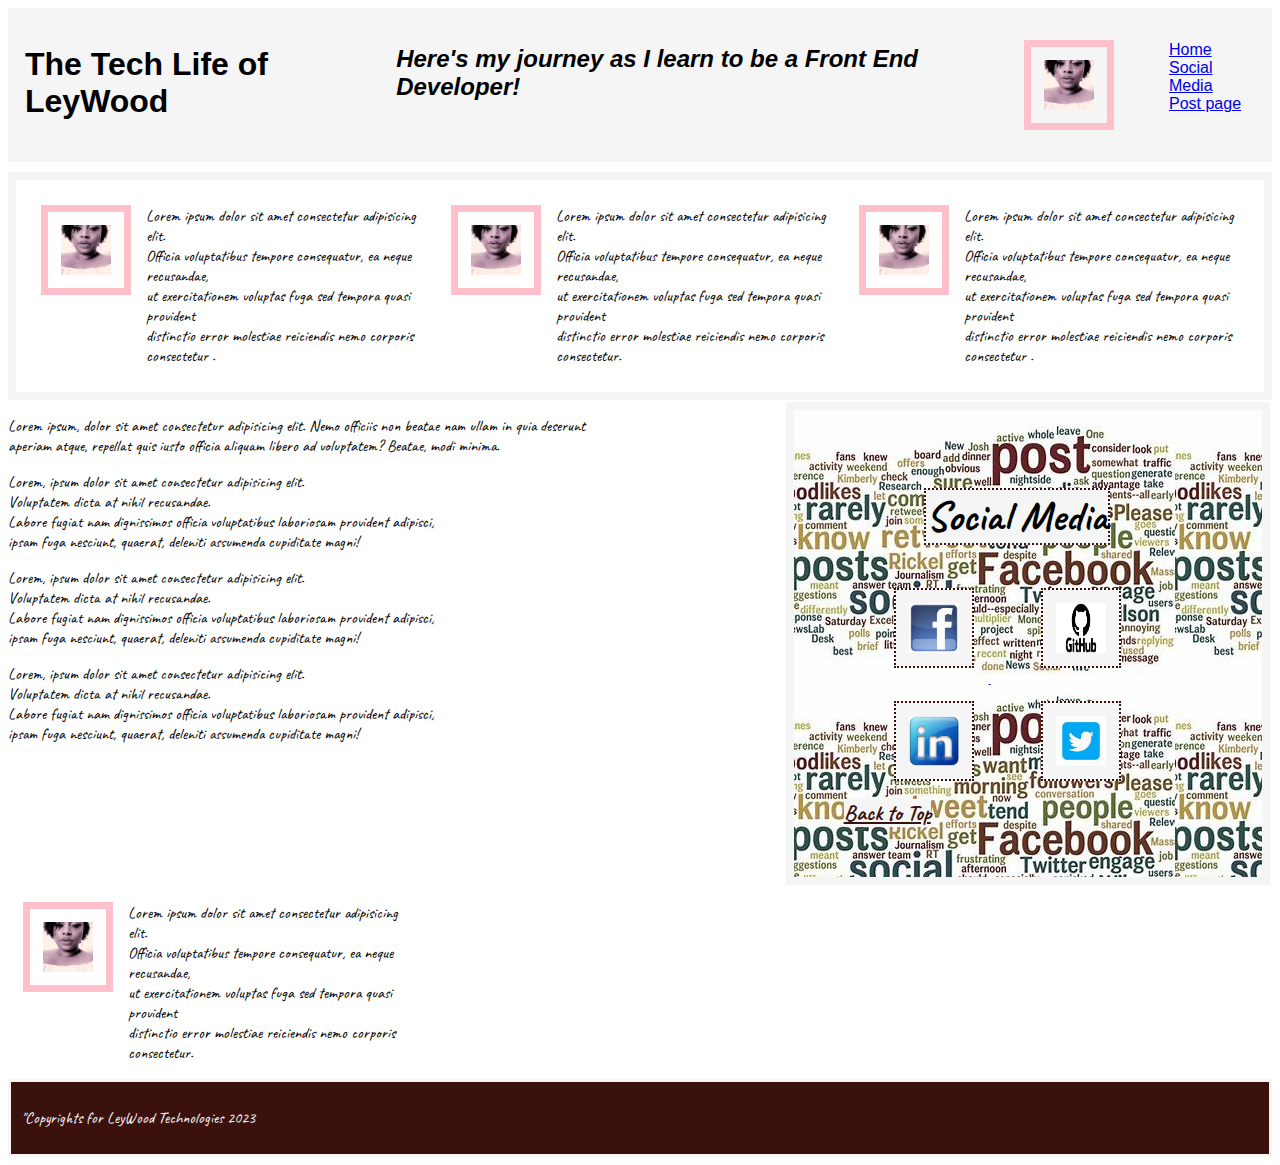
==== index.html @ f8debd3e "Add files via upload" ====
<!DOCTYPE html>
<html lang="en">

<head>
    <meta charset="UTF-8">
    <link rel="stylesheet" href="main.css">
    <link rel="preconnect" href="https://fonts.googleapis.com">
    <link rel="preconnect" href="https://fonts.gstatic.com" crossorigin>
    <link href="https://fonts.googleapis.com/css2?family=Caveat:wght@400;700&family=Pacifico&display=swap" rel="stylesheet">
    <title> The Tech Life of LeyWood</title>
</head>

<body>
    <header>
        <h1> The Tech Life of LeyWood</h1>
        <h2><i>Here's my journey as I learn to be a Front End Developer!</i></h2>
        <img src="AshModelBW.jpg" alt="happy">
        <ul>
            <li>
                <a id="home_page" href="index.html">Home</a>
            </li>

            <li><a href="#side_note">Social Media</a></li>
            <li><a href="post.html">Post page</a></li>
        </ul>
    </header>



    <div id="bigbox">


        <div class="headertop">
            <p> Lorem ipsum dolor sit amet consectetur adipisicing elit.<br> Officia voluptatibus tempore consequatur, ea neque recusandae,<br> ut exercitationem voluptas fuga sed tempora quasi provident<br> distinctio error molestiae reiciendis nemo corporis
                consectetur .
            </p> <img src="AshModelBW.jpg" alt="happy">

            <p>Lorem ipsum dolor sit amet consectetur adipisicing elit.<br> Officia voluptatibus tempore consequatur, ea neque recusandae,<br> ut exercitationem voluptas fuga sed tempora quasi provident<br> distinctio error molestiae reiciendis nemo corporis
                consectetur. </p>
            <section>
                <img src="AshModelBW.jpg" alt="happy">
            </section>




            <p> Lorem ipsum dolor sit amet consectetur adipisicing elit.<br> Officia voluptatibus tempore consequatur, ea neque recusandae,<br> ut exercitationem voluptas fuga sed tempora quasi provident<br> distinctio error molestiae reiciendis nemo corporis
                consectetur .
            </p> <img src="AshModelBW.jpg" alt="happy">

        </div>
        <img src="AshModelBW.jpg" alt="happy">




        <p>Lorem ipsum dolor sit amet consectetur adipisicing elit.<br> Officia voluptatibus tempore consequatur, ea neque recusandae,<br> ut exercitationem voluptas fuga sed tempora quasi provident<br> distinctio error molestiae reiciendis nemo corporis
            consectetur.
        </p>


        <div class="maininfo">
            <p>Lorem ipsum dolor sit amet consectetur adipisicing elit.<br> Officia voluptatibus tempore consequatur, ea neque recusandae,<br> ut exercitationem voluptas fuga sed tempora quasi provident<br> distinctio error molestiae reiciendis nemo corporis
                consectetur.
            </p>


            <p>Lorem ipsum dolor sit amet consectetur adipisicing elit.<br> Officia voluptatibus tempore consequatur, ea neque recusandae,<br> ut exercitationem voluptas fuga sed tempora quasi provident<br> distinctio error molestiae reiciendis nemo corporis
                consectetur.
            </p>
        </div>
        <div class="maininfo">
            <p>Lorem ipsum, dolor sit amet consectetur adipisicing elit. Nemo officiis non beatae nam ullam in quia deserunt aperiam atque, repellat quis iusto officia aliquam libero ad voluptatem? Beatae, modi minima.</p>
            <p> Lorem, ipsum dolor sit amet consectetur adipisicing elit.<br> Voluptatem dicta at nihil recusandae.<br> Labore fugiat nam dignissimos officia voluptatibus laboriosam provident adipisci,<br>ipsam fuga nesciunt, quaerat, deleniti assumenda cupiditate
                magni!
            </p>
            <p> Lorem, ipsum dolor sit amet consectetur adipisicing elit.<br> Voluptatem dicta at nihil recusandae.<br> Labore fugiat nam dignissimos officia voluptatibus laboriosam provident adipisci,<br>ipsam fuga nesciunt, quaerat, deleniti assumenda cupiditate
                magni!
            </p>
            <p> Lorem, ipsum dolor sit amet consectetur adipisicing elit.<br> Voluptatem dicta at nihil recusandae.<br> Labore fugiat nam dignissimos officia voluptatibus laboriosam provident adipisci,<br>ipsam fuga nesciunt, quaerat, deleniti assumenda cupiditate
                magni!
            </p>
        </div>
        <div class="sidenote">
            <a id="side_note">
                <h1 id="SMBCO">Social Media</h1>
            </a>
            <a href="https://www.facebook.com/"> <img id="sociImg" src="fbimg.jpeg" alt="FB"> </a>

            <a href="https://github.com/Oleeash85"><img id="sociImg" src="GithubLogo.jpeg" alt="GitHub"></a>

            <a href="https://www.linkedin.com/in/ashley-martin-gatewood-67695519a/"> <img id="sociImg" src="LinkedinLogo.jpeg" alt="LinkedIn"></a>

            <a href="https://twitter.com/oleeash"> <img id="sociImg" src="twitterLogo.jpeg" alt="Twitter"></a>

            <section>
                <a href="#home_page" id="bttl">Back to Top</a>
            </section>





        </div>
    </div>
    <div class="footer">
        <p>"Copyrights for LeyWood Technologies 2023</p>
    </div>

</body>

</html>
---- main.css ----
@import url(post.css);
@import url(next.css);
@import url(final.css);
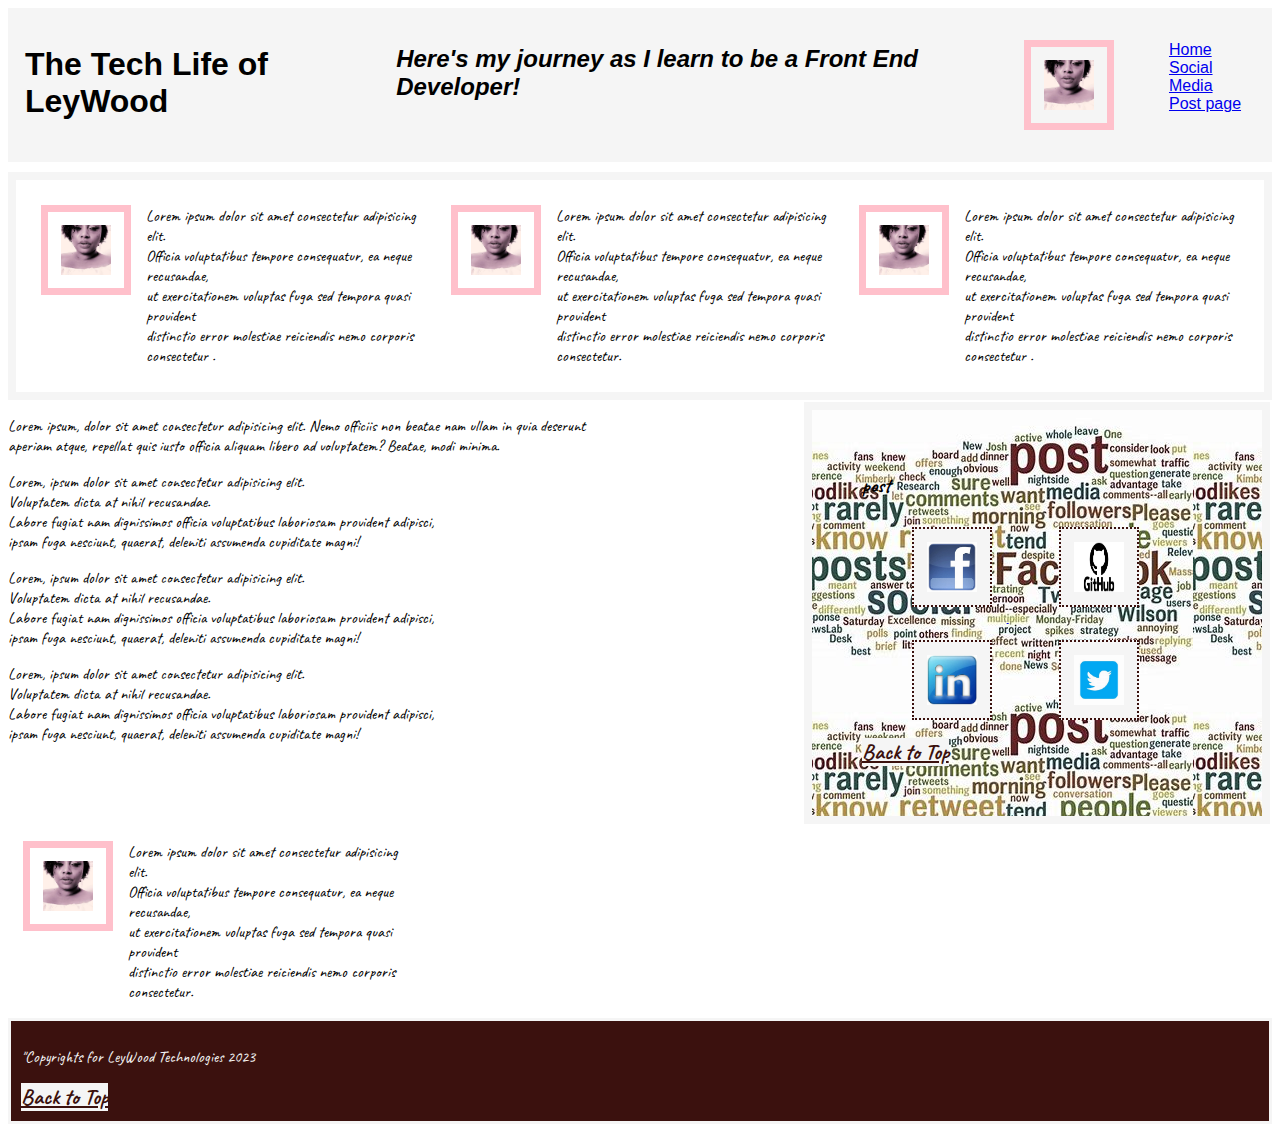
==== commit 92e7012a: "Update index.html" ====
--- a/index.html
+++ b/index.html
@@ -83,7 +83,7 @@
         </div>
         <div class="sidenote">
             <a id="side_note">
-                <h1 id="SMBCO">Social Media</h1>
+                <h1 id="">post</h1>
             </a>
             <a href="https://www.facebook.com/"> <img id="sociImg" src="fbimg.jpeg" alt="FB"> </a>
 
@@ -105,8 +105,11 @@
     </div>
     <div class="footer">
         <p>"Copyrights for LeyWood Technologies 2023</p>
+        <section>
+            <a href="#home_page" id="bttl">Back to Top</a>
+        </section>
     </div>
 
 </body>
 
-</html>+</html>
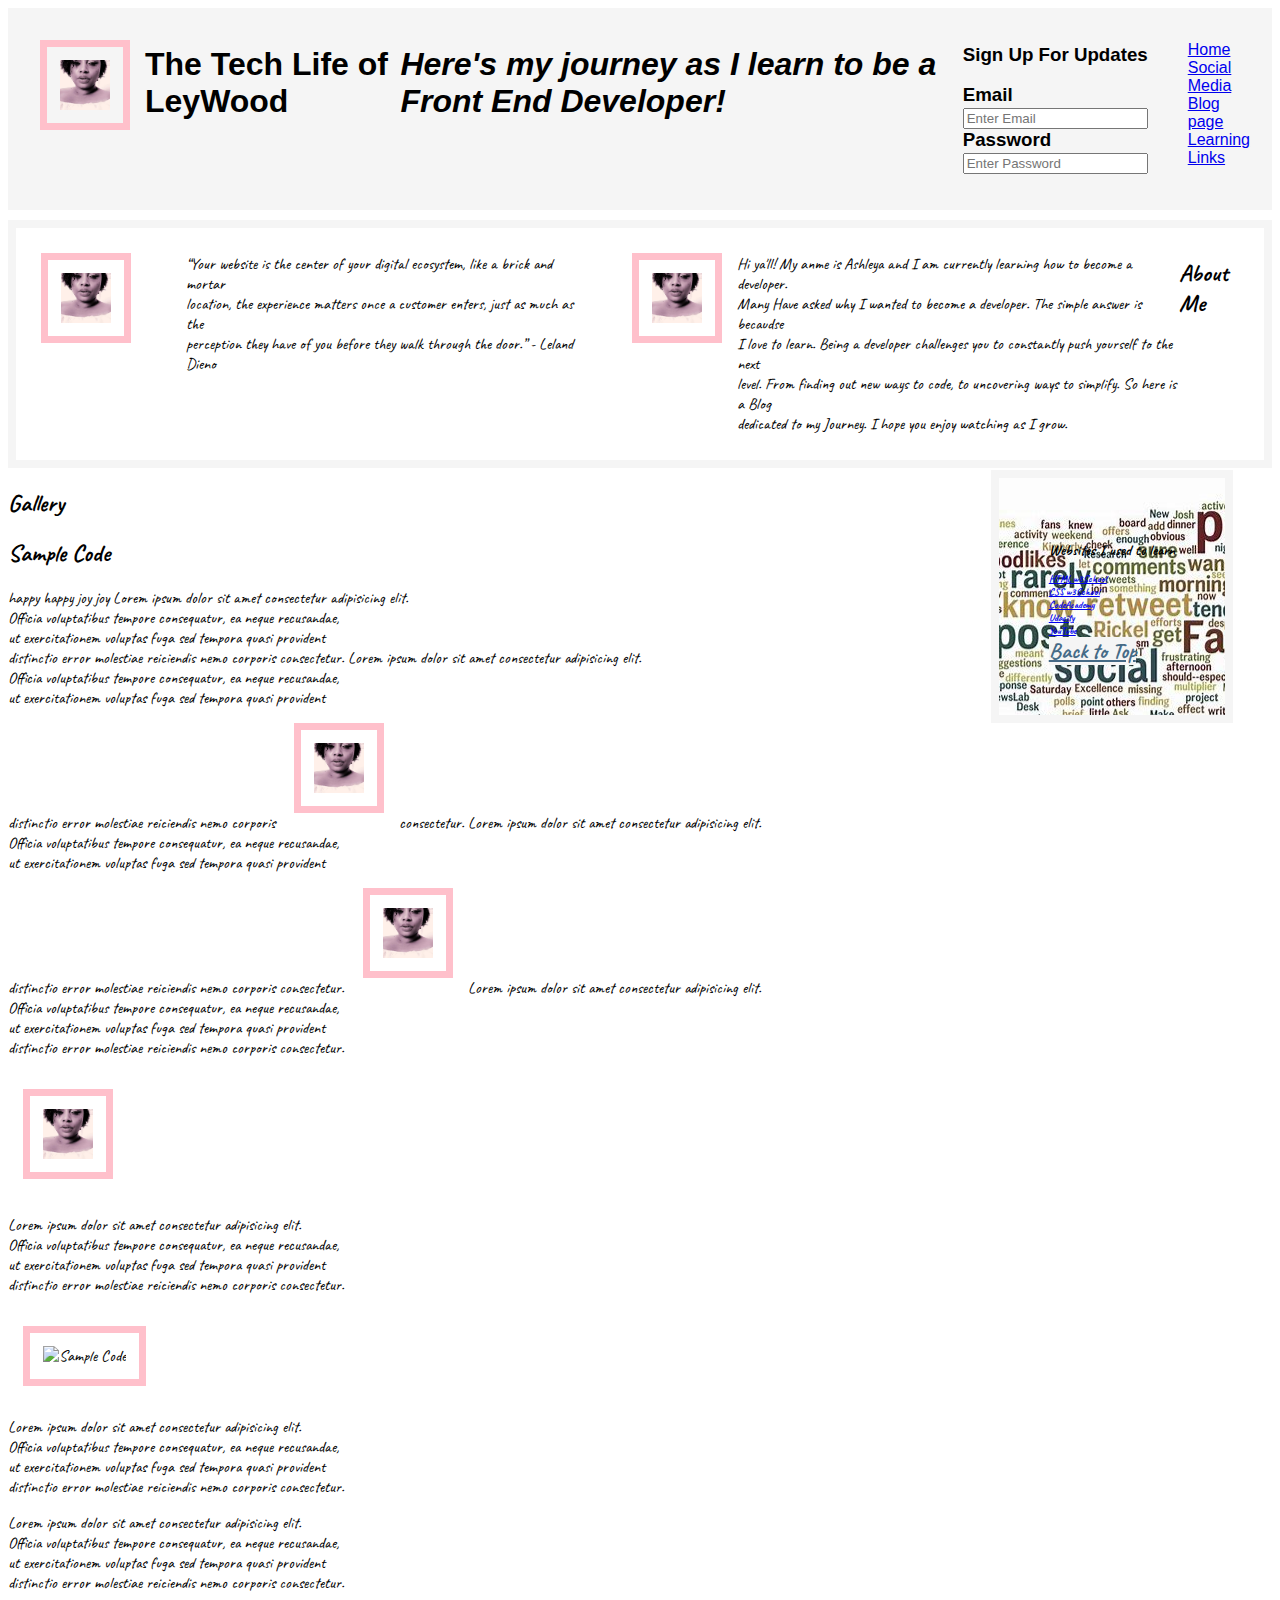
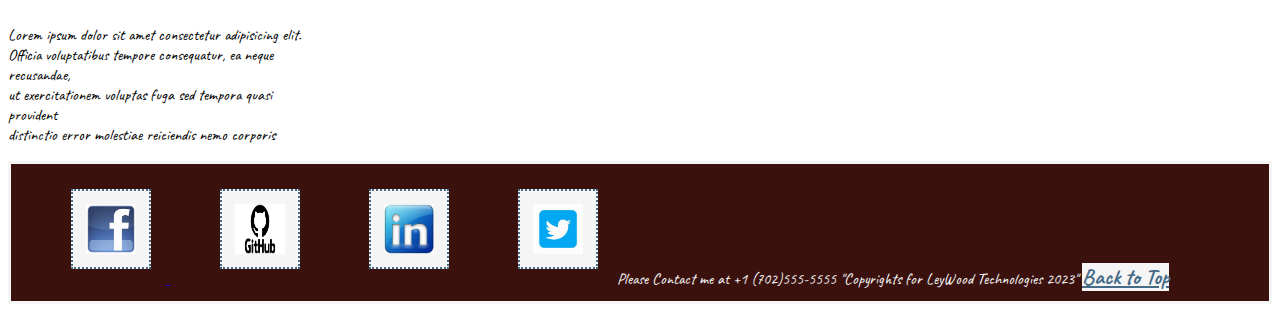
==== commit b487cdff: "Update index.html" ====
--- a/index.html
+++ b/index.html
@@ -1,5 +1,6 @@
 <!DOCTYPE html>
 <html lang="en">
+
 
 <head>
     <meta charset="UTF-8">
@@ -12,16 +13,32 @@
 
 <body>
     <header>
+        <img src="AshModelBW.jpg" alt="happy">
         <h1> The Tech Life of LeyWood</h1>
-        <h2><i>Here's my journey as I learn to be a Front End Developer!</i></h2>
-        <img src="AshModelBW.jpg" alt="happy">
+        <p>
+            <h1><i>Here's my journey as I learn to be a Front End Developer!</i></h1>
+        </p>
+
+        <section id="signup">
+            <h3>
+                <p>Sign Up For Updates</p>
+
+                <label for="email"><b>Email</b></label>
+                <input type="text" placeholder="Enter Email" name="email required">
+                <br>
+
+                <label for="pwrd"><b>Password</b></label>
+                <input type="text" placeholder="Enter Password" name="password required">
+            </h3>
+        </section>
         <ul>
             <li>
                 <a id="home_page" href="index.html">Home</a>
             </li>
 
             <li><a href="#side_note">Social Media</a></li>
-            <li><a href="post.html">Post page</a></li>
+            <li><a href="post.html">Blog page</a></li>
+            <li><a href="#l_l">Learning Links</a></li>
         </ul>
     </header>
 
@@ -31,60 +48,93 @@
 
 
         <div class="headertop">
-            <p> Lorem ipsum dolor sit amet consectetur adipisicing elit.<br> Officia voluptatibus tempore consequatur, ea neque recusandae,<br> ut exercitationem voluptas fuga sed tempora quasi provident<br> distinctio error molestiae reiciendis nemo corporis
-                consectetur .
+            <h2>About Me</h2>
+
+
+
+            <p> Hi ya'll! My anme is Ashleya and I am currently learning how to become a developer. <br>Many Have asked why I wanted to become a developer. The simple answer is becaudse <br>I love to learn. Being a developer challenges you to constantly push
+                yourself to the next <br> level. From finding out new ways to code, to uncovering ways to simplify. So here is a Blog <br> dedicated to my Journey. I hope you enjoy watching as I grow.
             </p> <img src="AshModelBW.jpg" alt="happy">
-
-            <p>Lorem ipsum dolor sit amet consectetur adipisicing elit.<br> Officia voluptatibus tempore consequatur, ea neque recusandae,<br> ut exercitationem voluptas fuga sed tempora quasi provident<br> distinctio error molestiae reiciendis nemo corporis
-                consectetur. </p>
-            <section>
-                <img src="AshModelBW.jpg" alt="happy">
-            </section>
 
 
 
 
-            <p> Lorem ipsum dolor sit amet consectetur adipisicing elit.<br> Officia voluptatibus tempore consequatur, ea neque recusandae,<br> ut exercitationem voluptas fuga sed tempora quasi provident<br> distinctio error molestiae reiciendis nemo corporis
-                consectetur .
-            </p> <img src="AshModelBW.jpg" alt="happy">
 
-        </div>
-        <img src="AshModelBW.jpg" alt="happy">
+            <blockquote cite="https://www.ramotion.com/blog/web-development-quotes/">
+                “Your website is the center of your digital ecosystem, like a brick and mortar <br>location, the experience matters once a customer enters, just as much as the <br>perception they have of you before they walk through the door.” - Leland
+                Dieno
+            </blockquote>
+            <img src="AshModelBW.jpg" alt="happy">
 
 
 
 
+        </div>
+
         <p>Lorem ipsum dolor sit amet consectetur adipisicing elit.<br> Officia voluptatibus tempore consequatur, ea neque recusandae,<br> ut exercitationem voluptas fuga sed tempora quasi provident<br> distinctio error molestiae reiciendis nemo corporis
-            consectetur.
-        </p>
+
+            <div class="maininfo">
+                <h2 id="Gallery_g"> Gallery </h2>
+
+                <h2>Sample Code</h2>
+                <p>happy happy joy joy Lorem ipsum dolor sit amet consectetur adipisicing elit.<br> Officia voluptatibus tempore consequatur, ea neque recusandae,<br> ut exercitationem voluptas fuga sed tempora quasi provident
+                    <br> distinctio error molestiae reiciendis nemo corporis consectetur. Lorem ipsum dolor sit amet consectetur adipisicing elit.<br> Officia voluptatibus tempore consequatur, ea neque recusandae,<br> ut exercitationem voluptas fuga sed
+                    tempora quasi provident<br> distinctio error molestiae reiciendis nemo corporis <img src="AshModelBW.jpg" alt="happy">consectetur. Lorem ipsum dolor sit amet consectetur adipisicing elit.<br> Officia voluptatibus tempore consequatur,
+                    ea neque recusandae,<br> ut exercitationem voluptas fuga sed tempora quasi provident
+                    <br> distinctio error molestiae reiciendis nemo corporis consectetur. <img src="AshModelBW.jpg" alt="happy">Lorem ipsum dolor sit amet consectetur adipisicing elit.<br> Officia voluptatibus tempore consequatur, ea neque recusandae,<br>                    ut exercitationem voluptas fuga sed tempora quasi provident
+                    <br> distinctio error molestiae reiciendis nemo corporis consectetur.</p>
+                <img src="AshModelBW.jpg" alt="happy">
+                <p>Lorem ipsum dolor sit amet consectetur adipisicing elit.<br> Officia voluptatibus tempore consequatur, ea neque recusandae,<br> ut exercitationem voluptas fuga sed tempora quasi provident
+                    <br> distinctio error molestiae reiciendis nemo corporis consectetur.
+                </p>
 
 
-        <div class="maininfo">
-            <p>Lorem ipsum dolor sit amet consectetur adipisicing elit.<br> Officia voluptatibus tempore consequatur, ea neque recusandae,<br> ut exercitationem voluptas fuga sed tempora quasi provident<br> distinctio error molestiae reiciendis nemo corporis
-                consectetur.
-            </p>
 
 
-            <p>Lorem ipsum dolor sit amet consectetur adipisicing elit.<br> Officia voluptatibus tempore consequatur, ea neque recusandae,<br> ut exercitationem voluptas fuga sed tempora quasi provident<br> distinctio error molestiae reiciendis nemo corporis
-                consectetur.
-            </p>
-        </div>
-        <div class="maininfo">
-            <p>Lorem ipsum, dolor sit amet consectetur adipisicing elit. Nemo officiis non beatae nam ullam in quia deserunt aperiam atque, repellat quis iusto officia aliquam libero ad voluptatem? Beatae, modi minima.</p>
-            <p> Lorem, ipsum dolor sit amet consectetur adipisicing elit.<br> Voluptatem dicta at nihil recusandae.<br> Labore fugiat nam dignissimos officia voluptatibus laboriosam provident adipisci,<br>ipsam fuga nesciunt, quaerat, deleniti assumenda cupiditate
-                magni!
-            </p>
-            <p> Lorem, ipsum dolor sit amet consectetur adipisicing elit.<br> Voluptatem dicta at nihil recusandae.<br> Labore fugiat nam dignissimos officia voluptatibus laboriosam provident adipisci,<br>ipsam fuga nesciunt, quaerat, deleniti assumenda cupiditate
-                magni!
-            </p>
-            <p> Lorem, ipsum dolor sit amet consectetur adipisicing elit.<br> Voluptatem dicta at nihil recusandae.<br> Labore fugiat nam dignissimos officia voluptatibus laboriosam provident adipisci,<br>ipsam fuga nesciunt, quaerat, deleniti assumenda cupiditate
-                magni!
-            </p>
-        </div>
-        <div class="sidenote">
-            <a id="side_note">
-                <h1 id="">post</h1>
-            </a>
+
+
+
+                <img src="CheetSheet.jpg" alt="Sample Code" class="CSP">
+
+
+                <p>Lorem ipsum dolor sit amet consectetur adipisicing elit.<br> Officia voluptatibus tempore consequatur, ea neque recusandae,<br> ut exercitationem voluptas fuga sed tempora quasi provident
+                    <br> distinctio error molestiae reiciendis nemo corporis consectetur.
+                </p>
+
+                <p>Lorem ipsum dolor sit amet consectetur adipisicing elit.<br> Officia voluptatibus tempore consequatur, ea neque recusandae,<br> ut exercitationem voluptas fuga sed tempora quasi provident
+                    <br> distinctio error molestiae reiciendis nemo corporis consectetur.
+                </p>
+
+            </div>
+
+
+            <div class="sidenote">
+                <h2 id="l_l"> Websites I used to learn </h2>
+
+
+                <a href="https://www.w3schools.com/html/default.asp">HTML w3School</a><br>
+                <a href="https://www.w3schools.com/Css/">CSS w3School</a><br>
+                <a href="https://www.codecademy.com/">CodeAcademy</a><br>
+                <a href="https://www.udacity.com/">Udacity</a><br>
+                <a href="https://www.youtube.com/results?search_query=html">YouTube</a><br>
+                <a href="#home_page" id="bttl">Back to Top</a>
+
+
+
+
+
+            </div>
+    </div>
+
+
+    <footer class="footer">
+
+
+
+
+
+        <a id="side_note">
+
             <a href="https://www.facebook.com/"> <img id="sociImg" src="fbimg.jpeg" alt="FB"> </a>
 
             <a href="https://github.com/Oleeash85"><img id="sociImg" src="GithubLogo.jpeg" alt="GitHub"></a>
@@ -92,24 +142,12 @@
             <a href="https://www.linkedin.com/in/ashley-martin-gatewood-67695519a/"> <img id="sociImg" src="LinkedinLogo.jpeg" alt="LinkedIn"></a>
 
             <a href="https://twitter.com/oleeash"> <img id="sociImg" src="twitterLogo.jpeg" alt="Twitter"></a>
-
-            <section>
-                <a href="#home_page" id="bttl">Back to Top</a>
-            </section>
+            Please Contact me at +1 (702)555-5555 "Copyrights for LeyWood Technologies 2023"
+            <a href="#home_page" id="bttl">Back to Top</a>
 
 
 
-
-
-        </div>
-    </div>
-    <div class="footer">
-        <p>"Copyrights for LeyWood Technologies 2023</p>
-        <section>
-            <a href="#home_page" id="bttl">Back to Top</a>
-        </section>
-    </div>
-
+    </footer>
 </body>
 
 </html>
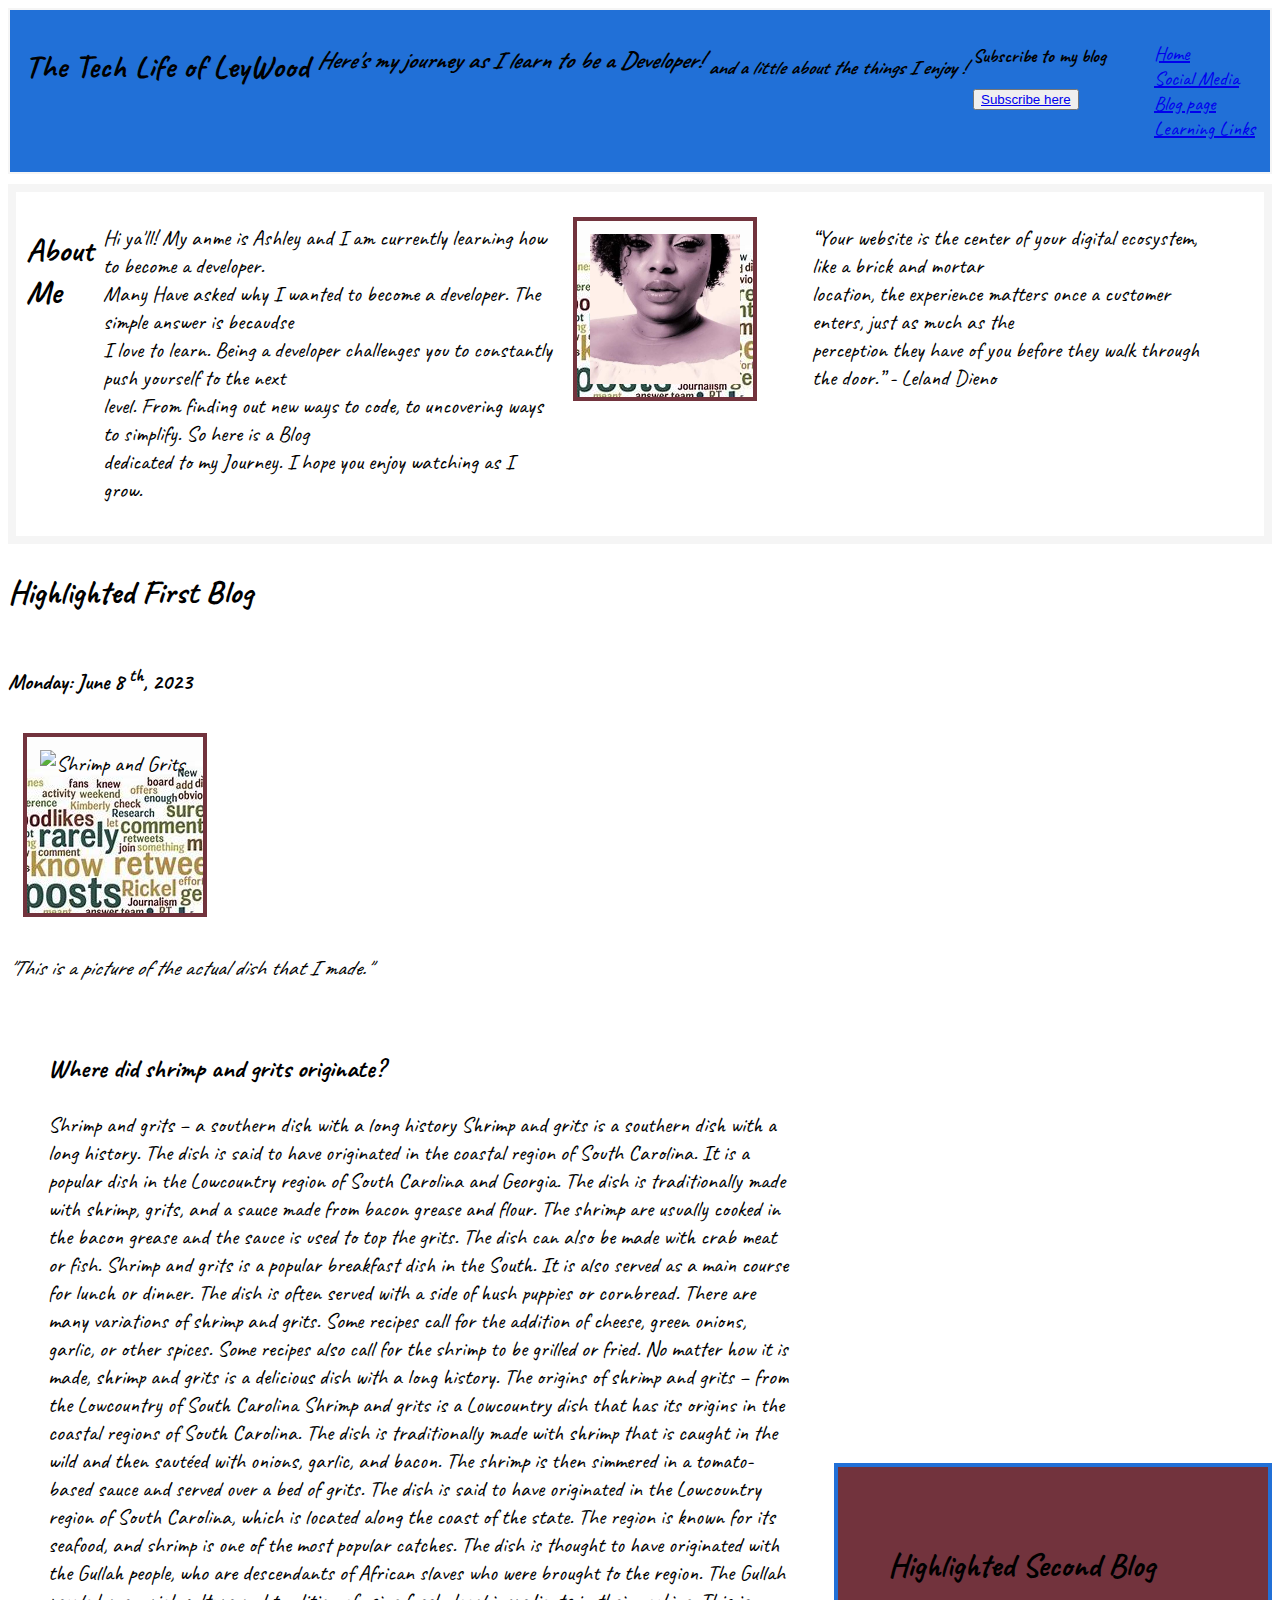
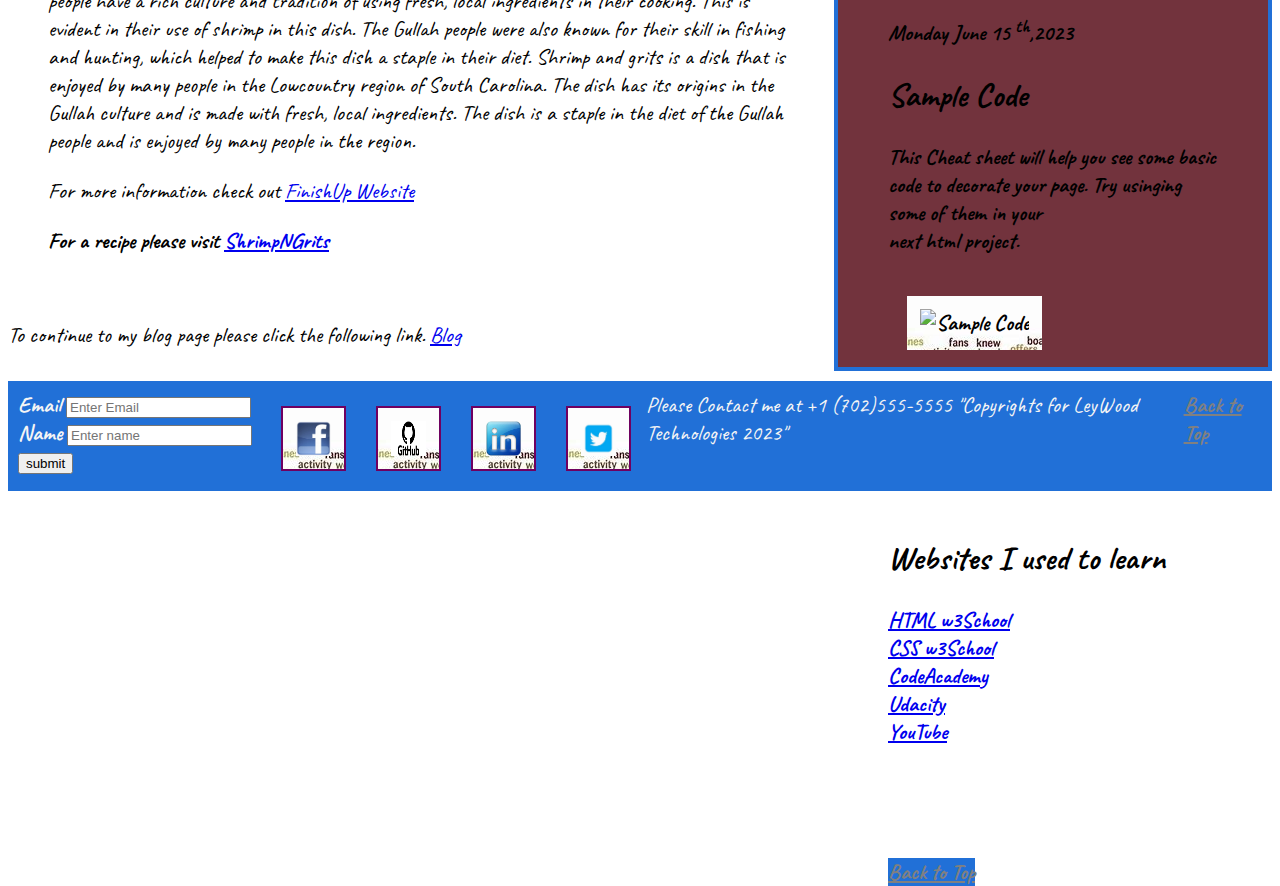
==== commit e5f9602b: "Update index.html" ====
--- a/index.html
+++ b/index.html
@@ -13,22 +13,22 @@
 
 <body>
     <header>
-        <img src="AshModelBW.jpg" alt="happy">
+
         <h1> The Tech Life of LeyWood</h1>
-        <p>
-            <h1><i>Here's my journey as I learn to be a Front End Developer!</i></h1>
-        </p>
+        <section>
+            <p>
+                <h2><i>Here's my journey as I learn to be a Developer! <sub>and a little about the things I enjoy
+                            !</sub></i></h2>
+            </p>
+        </section>
+
 
         <section id="signup">
             <h3>
-                <p>Sign Up For Updates</p>
+                <p>Subscribe to my blog</p>
+                <button type="button"> <a href="#subhere">Subscribe here</a> </button>
 
-                <label for="email"><b>Email</b></label>
-                <input type="text" placeholder="Enter Email" name="email required">
-                <br>
 
-                <label for="pwrd"><b>Password</b></label>
-                <input type="text" placeholder="Enter Password" name="password required">
             </h3>
         </section>
         <ul>
@@ -52,9 +52,9 @@
 
 
 
-            <p> Hi ya'll! My anme is Ashleya and I am currently learning how to become a developer. <br>Many Have asked why I wanted to become a developer. The simple answer is becaudse <br>I love to learn. Being a developer challenges you to constantly push
+            <p> Hi ya'll! My anme is Ashley and I am currently learning how to become a developer. <br>Many Have asked why I wanted to become a developer. The simple answer is becaudse <br>I love to learn. Being a developer challenges you to constantly push
                 yourself to the next <br> level. From finding out new ways to code, to uncovering ways to simplify. So here is a Blog <br> dedicated to my Journey. I hope you enjoy watching as I grow.
-            </p> <img src="AshModelBW.jpg" alt="happy">
+            </p> <img id="lwp" src="AshModelBW.jpg" alt="happy">
 
 
 
@@ -64,75 +64,107 @@
                 “Your website is the center of your digital ecosystem, like a brick and mortar <br>location, the experience matters once a customer enters, just as much as the <br>perception they have of you before they walk through the door.” - Leland
                 Dieno
             </blockquote>
-            <img src="AshModelBW.jpg" alt="happy">
+
 
 
 
 
         </div>
 
-        <p>Lorem ipsum dolor sit amet consectetur adipisicing elit.<br> Officia voluptatibus tempore consequatur, ea neque recusandae,<br> ut exercitationem voluptas fuga sed tempora quasi provident<br> distinctio error molestiae reiciendis nemo corporis
-
-            <div class="maininfo">
-                <h2 id="Gallery_g"> Gallery </h2>
-
-                <h2>Sample Code</h2>
-                <p>happy happy joy joy Lorem ipsum dolor sit amet consectetur adipisicing elit.<br> Officia voluptatibus tempore consequatur, ea neque recusandae,<br> ut exercitationem voluptas fuga sed tempora quasi provident
-                    <br> distinctio error molestiae reiciendis nemo corporis consectetur. Lorem ipsum dolor sit amet consectetur adipisicing elit.<br> Officia voluptatibus tempore consequatur, ea neque recusandae,<br> ut exercitationem voluptas fuga sed
-                    tempora quasi provident<br> distinctio error molestiae reiciendis nemo corporis <img src="AshModelBW.jpg" alt="happy">consectetur. Lorem ipsum dolor sit amet consectetur adipisicing elit.<br> Officia voluptatibus tempore consequatur,
-                    ea neque recusandae,<br> ut exercitationem voluptas fuga sed tempora quasi provident
-                    <br> distinctio error molestiae reiciendis nemo corporis consectetur. <img src="AshModelBW.jpg" alt="happy">Lorem ipsum dolor sit amet consectetur adipisicing elit.<br> Officia voluptatibus tempore consequatur, ea neque recusandae,<br>                    ut exercitationem voluptas fuga sed tempora quasi provident
-                    <br> distinctio error molestiae reiciendis nemo corporis consectetur.</p>
-                <img src="AshModelBW.jpg" alt="happy">
-                <p>Lorem ipsum dolor sit amet consectetur adipisicing elit.<br> Officia voluptatibus tempore consequatur, ea neque recusandae,<br> ut exercitationem voluptas fuga sed tempora quasi provident
-                    <br> distinctio error molestiae reiciendis nemo corporis consectetur.
-                </p>
 
 
 
 
 
+        <div class="maininfo">
+            <h2 id="Gallery_g"> Highlighted First Blog </h2>
+            <p><b>Monday: June 8 <sup>th</sup>, 2023</b></p>
+            <img id="sng" src="ShrimpNGrits.jpg" alt="Shrimp and Grits">
+
+            <p id="pq"><i>"This is a picture of the actual dish that I made."</i></p>
 
 
-                <img src="CheetSheet.jpg" alt="Sample Code" class="CSP">
+            <blockquote cite="https://fisherbnb.com/where-did-shrimp-and-grits-originate/" id="sngf">
+                <h3> Where did shrimp and grits originate?</h3>
+                <p>Shrimp and grits – a southern dish with a long history Shrimp and grits is a southern dish with a long history. The dish is said to have originated in the coastal region of South Carolina. It is a popular dish in the Lowcountry region
+                    of South Carolina and Georgia. The dish is traditionally made with shrimp, grits, and a sauce made from bacon grease and flour. The shrimp are usually cooked in the bacon grease and the sauce is used to top the grits. The dish can
+                    also be made with crab meat or fish. Shrimp and grits is a popular breakfast dish in the South. It is also served as a main course for lunch or dinner. The dish is often served with a side of hush puppies or cornbread. There are many
+                    variations of shrimp and grits. Some recipes call for the addition of cheese, green onions, garlic, or other spices. Some recipes also call for the shrimp to be grilled or fried. No matter how it is made, shrimp and grits is a delicious
+                    dish with a long history. The origins of shrimp and grits – from the Lowcountry of South Carolina Shrimp and grits is a Lowcountry dish that has its origins in the coastal regions of South Carolina. The dish is traditionally made with
+                    shrimp that is caught in the wild and then sautéed with onions, garlic, and bacon. The shrimp is then simmered in a tomato-based sauce and served over a bed of grits. The dish is said to have originated in the Lowcountry region of
+                    South Carolina, which is located along the coast of the state. The region is known for its seafood, and shrimp is one of the most popular catches. The dish is thought to have originated with the Gullah people, who are descendants of
+                    African slaves who were brought to the region. The Gullah people have a rich culture and tradition of using fresh, local ingredients in their cooking. This is evident in their use of shrimp in this dish. The Gullah people were also
+                    known for their skill in fishing and hunting, which helped to make this dish a staple in their diet. Shrimp and grits is a dish that is enjoyed by many people in the Lowcountry region of South Carolina. The dish has its origins in
+                    the Gullah culture and is made with fresh, local ingredients. The dish is a staple in the diet of the Gullah people and is enjoyed by many people in the region.
+
+                    <p> For more information check out <a href="https://fisherbnb.com/where-did-shrimp-and-grits-originate/">FinishUp Website</a></p>
+                    <p><b>For a recipe please visit <a
+                                href="https://www.bowlofdelicious.com/easy-classic-shrimp-and-grits/">ShrimpNGrits</a></b>
+                    </p>
+            </blockquote>
 
 
-                <p>Lorem ipsum dolor sit amet consectetur adipisicing elit.<br> Officia voluptatibus tempore consequatur, ea neque recusandae,<br> ut exercitationem voluptas fuga sed tempora quasi provident
-                    <br> distinctio error molestiae reiciendis nemo corporis consectetur.
-                </p>
 
-                <p>Lorem ipsum dolor sit amet consectetur adipisicing elit.<br> Officia voluptatibus tempore consequatur, ea neque recusandae,<br> ut exercitationem voluptas fuga sed tempora quasi provident
-                    <br> distinctio error molestiae reiciendis nemo corporis consectetur.
-                </p>
+            <p id="uptb">To continue to my blog page please click the following link. <a href="post.html">Blog</a>
+            </p>
 
-            </div>
+        </div>
 
 
-            <div class="sidenote">
-                <h2 id="l_l"> Websites I used to learn </h2>
+
+        <div class="sidenote">
+            <h2 id="sb"> Highlighted Second Blog </h2>
+            <p><b>Monday June 15 <sup>th</sup>,2023</b></p>
+            <h2>Sample Code</h2>
 
 
-                <a href="https://www.w3schools.com/html/default.asp">HTML w3School</a><br>
-                <a href="https://www.w3schools.com/Css/">CSS w3School</a><br>
-                <a href="https://www.codecademy.com/">CodeAcademy</a><br>
-                <a href="https://www.udacity.com/">Udacity</a><br>
-                <a href="https://www.youtube.com/results?search_query=html">YouTube</a><br>
-                <a href="#home_page" id="bttl">Back to Top</a>
+            <p>This Cheat sheet will help you see some basic code to decorate your page. Try usinging some of them in your <br> next html project.</p>
+            <img src="CheetSheet.jpg" alt="Sample Code" class="CSP">
+            <br>
+            <br>
+            <br>
+            <br>
+            <br>
+            <br>
+            <h2 id="l_l"> Websites I used to learn </h2>
+
+
+            <a href="https://www.w3schools.com/html/default.asp">HTML w3School</a><br>
+            <a href="https://www.w3schools.com/Css/">CSS w3School</a><br>
+            <a href="https://www.codecademy.com/">CodeAcademy</a><br>
+            <a href="https://www.udacity.com/">Udacity</a><br>
+            <a href="https://www.youtube.com/results?search_query=html">YouTube</a><br>
+            <br>
+            <br>
+            <br>
+            <br>
+
+            <a href="#home_page" id="bttl">Back to Top</a>
 
 
 
 
 
-            </div>
+        </div>
+
     </div>
 
 
-    <footer class="footer">
+    <div class="footer">
+
+        <section id="subhere">
 
 
 
 
+            <label for="email"><b>Email</b></label>
+            <input type="text" placeholder="Enter Email" name="email required">
+            <br>
 
+            <label for="name"><b>Name</b></label>
+            <input type="text" placeholder="Enter name" name="name required">
+            <button type="submit">submit</button>
+        </section>
         <a id="side_note">
 
             <a href="https://www.facebook.com/"> <img id="sociImg" src="fbimg.jpeg" alt="FB"> </a>
@@ -145,9 +177,8 @@
             Please Contact me at +1 (702)555-5555 "Copyrights for LeyWood Technologies 2023"
             <a href="#home_page" id="bttl">Back to Top</a>
 
-
-
-    </footer>
+            </section>
+    </div>
 </body>
 
 </html>
